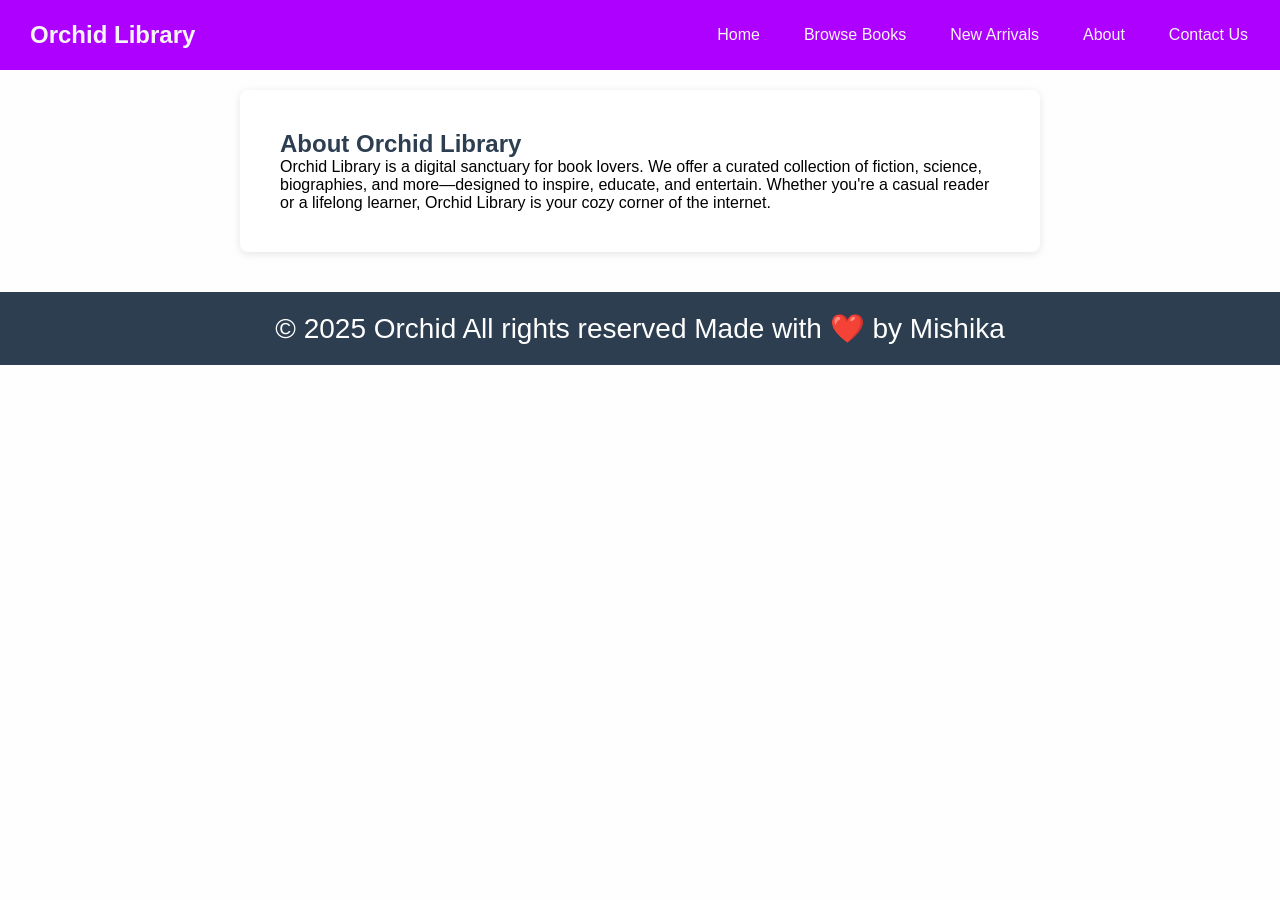
==== about.html @ 2f6ebfaa "third commit" ====
<!DOCTYPE html>
<html lang="en">
<head>
    <meta charset="UTF-8">
    <meta name="viewport" content="width=device-width, initial-scale=1.0">
    <title>Orchid-About</title>
    <link rel="stylesheet" href="style.css">
</head>
<body>
    <header>
        <div class="logo">
            <img src="" alt="">
            <h1>Orchid Library</h1>
        </div>
        <nav>
            <ul>
                <li><a href="index.html">Home</a></li>
                <li class="dropdown"><a href="browse.html">Browse Books</a>
                    <ul class="dropdown-content">
                        <li><a href="fiction.html">Fiction</a></li>
                        <li><a href="science.html">Sciene</a></li>
                        <li><a href="biography.html">Biography</a></li>
                    </ul>
                </li>
                <li><a href="new.html">New Arrivals</a></li>
                <li><a href="about.html">About</a></li>
                <li><a href="contact.html">Contact Us</a></li>
            </ul>
        </nav>
    </header>
    <main>
        <section class="about-section">
<h2>About Orchid Library</h2>
<p>Orchid Library is a digital sanctuary for book lovers. We offer a curated collection of fiction, science,

biographies, and more—designed to inspire, educate, and entertain. Whether you're a casual reader or a

lifelong learner, Orchid Library is your cozy corner of the internet.</p>
        </section>
       
    </main>
    <footer>
        <p>&copy; 2025 Orchid All rights reserved Made with ❤️ by Mishika</p>
    </footer>
</body>
</html>
---- style.css ----
*{
    margin: 0;
    padding: 0;
    box-sizing: border-box;
    }
 body {
    font-family: 'Segoe UI', Tahoma, Geneva, Verdana, sans-serif;background-color: rgb(254, 254, 254);color: black;
 }  
 header{
    background-color: rgb(174, 0, 255);
    padding: 10px 20px ;
    display: flex;
    align-items: center;
    justify-content: space-between;
 }
.logo{
    display: flex;
    align-items: center;
    }
.logo img{
    height: 50px;
    margin-right: 10px;
} 
.logo h1{
    color: whitesmoke;font-size: 24px;
}   
nav ul{
    list-style:none ;
    display: flex;
    gap: 20px;
    }
nav a{
    color: whitesmoke;
    text-decoration: none;
    padding: 8px 12px;
    transition: background 0.3s;
}   
nav a:hover {
    background-color: #fdfdfa;
    color: purple;
    border-radius: 4px;
}

.dropdown {
    position: relative;
}

.dropdown-content {
    display: none;
    position: absolute;
    background-color: #6ca9e6;
    top: 100%;
    left: 0;
    min-width: 150px;
    z-index: 1;
}

.dropdown-content li {
    padding: 10px;
}

.dropdown:hover .dropdown-content {
    display: block;
}
.hero{
    padding: 60px;
    text-align: center;
    background: linear-gradient(to right, rgb(204, 115, 232),pink);
}
footer{
    background-color: rgb(169, 8, 250);
    color: whitesmoke;
    font-size: 28px;
    text-align: center;
    padding: 20px;
    margin: top 40px; ;
}
.section-title {
    text-align: center;
    margin: 40px 0 20px;
    font-size: 28px;
    color: #2c3e50;
}

.book-grid {
    display: flex;
    flex-wrap: wrap;
    justify-content: center;
    gap: 30px;
    padding: 20px;
}

.book-card {
    background-color: white;
    border-radius: 8px;
    box-shadow: 0 2px 8px rgba(0, 0, 0, 0.1);
    padding: 15px;
    width: 250px;
    text-align: center;
}

.book-card img {
    width: 100%;
    height: auto;
    border-radius: 4px;
}

.book-card button {
    margin-top: 10px;
    padding: 8px 12px;
    background-color: #3498db;
    color: white;
    border: none;
    border-radius: 4px;
    cursor: pointer;
}

.book-card button:hover {
    background-color: #2980b9;
}

.about-section,
.contact-section {
    padding: 40px;
    max-width: 800px;
    margin: auto;
    background-color: white;
    border-radius: 8px;
    box-shadow: 0 2px 8px rgba(0, 0, 0, 0.1);
}

form input,
form textarea {
    width: 100%;
    padding: 10px;
    margin: 10px 0;
    border: 1px solid #ccc;
    border-radius: 4px;
}

form button {
    background-color: #2c3e50;
    color: white;
    padding: 10px 16px;
    border: none;
    border-radius: 4px;
    cursor: pointer;
}

form button:hover {
    background-color: #34495e;
}

/* General Reset & Base Styles */
main {
    margin-top: 20px;
}

h2,
h3 {
    color: #2c3e50;
}

/* Hero Section */
.hero {
    background-color: #eaf6f6;
    text-align: center;
    padding: 60px 20px;
}

.hero h2 {
    font-size: 2.5rem;
    margin-bottom: 10px;
}

.hero p {
    font-size: 1.2rem;
    color: #555;
}

/* 🔥 About Reading Section */
.about-reading {
    background-color: #fff8f0;
    padding: 50px 20px;
    max-width: 1000px;
    margin: 0 auto;
    border-top: 4px solid #f39c12;
    border-radius: 8px;
    box-shadow: 0 4px 12px rgba(0, 0, 0, 0.05);
}

.about-reading h2 {
    font-size: 2rem;
    margin-bottom: 20px;
    text-align: center;
}

.about-reading h3 {
    font-size: 1.5rem;
    margin-top: 30px;
    color: #d35400;
}

.about-reading p {
    font-size: 1.1rem;
    line-height: 1.6;
    margin-bottom: 20px;
}

.about-reading ul {
    list-style-type: 🌟;
    padding-left: 20px;
    margin-bottom: 30px;
}

.about-reading li {
    margin-top: 20px;
    margin-bottom: 10px;
    font-size: 1rem;
}

/* 🖼️ Image Styling */
.reading-images {
    display: flex;
    gap: 20px;
    justify-content: center;
    flex-wrap: wrap;
}

.reading-images img {
    width: 280px;
    height: 300px;
    border-radius: 10px;
    box-shadow: 0 4px 8px rgba(0, 0, 0, 0.1);
    transition: transform 0.3s ease;
}

.reading-images img:hover {
    transform: scale(1.05);
}

/* Footer */
footer {
    background-color: #2c3e50;
    color: #fff;
    text-align: center;
    padding: 20px;
    margin-top: 40px;
}
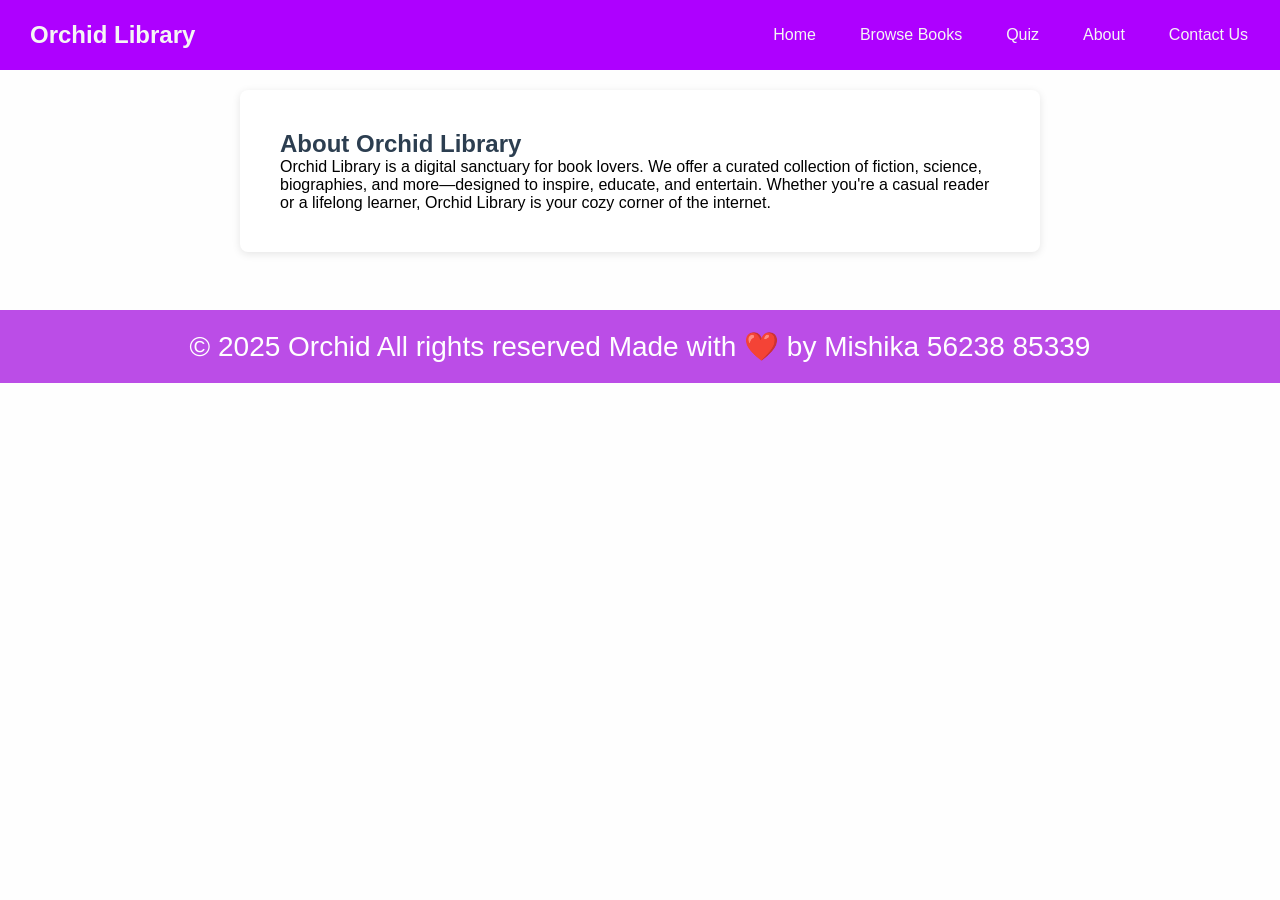
==== commit 48bdd326: "fourth commit" ====
--- a/about.html
+++ b/about.html
@@ -15,14 +15,14 @@
         <nav>
             <ul>
                 <li><a href="index.html">Home</a></li>
-                <li class="dropdown"><a href="browse.html">Browse Books</a>
+                <li class="dropdown"><a href="#">Browse Books</a>
                     <ul class="dropdown-content">
                         <li><a href="fiction.html">Fiction</a></li>
                         <li><a href="science.html">Sciene</a></li>
                         <li><a href="biography.html">Biography</a></li>
                     </ul>
                 </li>
-                <li><a href="new.html">New Arrivals</a></li>
+                <li><a href="quiz.html">Quiz</a></li>
                 <li><a href="about.html">About</a></li>
                 <li><a href="contact.html">Contact Us</a></li>
             </ul>
@@ -39,8 +39,11 @@
         </section>
        
     </main>
+    <img src="https://chatgpt.com/backend-api/estuary/content?id=file_000000006d3c61f6a2c9b5efa0e60830&ts=489371&p=fs&cid=1&sig=35132b1a7d132c22274da3fa137dd0a86e888a6e5637f801911e7d4984ba357b&v=0" alt="">
     <footer>
-        <p>&copy; 2025 Orchid All rights reserved Made with ❤️ by Mishika</p>
+        <p>&copy; 2025 Orchid All rights reserved Made with ❤️ by Mishika
+            56238 85339
+        </p>
     </footer>
 </body>
 </html>
--- a/style.css
+++ b/style.css
@@ -101,8 +101,9 @@
 
 .book-card img {
     width: 100%;
-    height: auto;
-    border-radius: 4px;
+    height: 250px;
+    border-radius: 4px;
+    object-fit: cover;
 }
 
 .book-card button {
@@ -241,9 +242,38 @@
 
 /* Footer */
 footer {
-    background-color: #2c3e50;
+    background-color: #bb4de7;
     color: #fff;
     text-align: center;
     padding: 20px;
     margin-top: 40px;
-}+}
+ .quiz-box {
+     background: white;
+     padding: 20px;
+     border-radius: 10px;
+     max-width: 400px;
+     margin: auto;
+     box-shadow: 0 0 10px rgba(0, 0, 0, 0.1);
+ }
+
+ .question {
+     font-size: 18px;
+     margin-bottom: 20px;
+ }
+
+ .option {
+     display: block;
+     margin: 10px 0;
+     padding: 10px;
+     background-color: #eee;
+     border: none;
+     cursor: pointer;
+     font-size: 16px;
+     border-radius: 5px;
+ }
+
+ .feedback {
+     margin-top: 20px;
+     font-weight: bold;
+ }
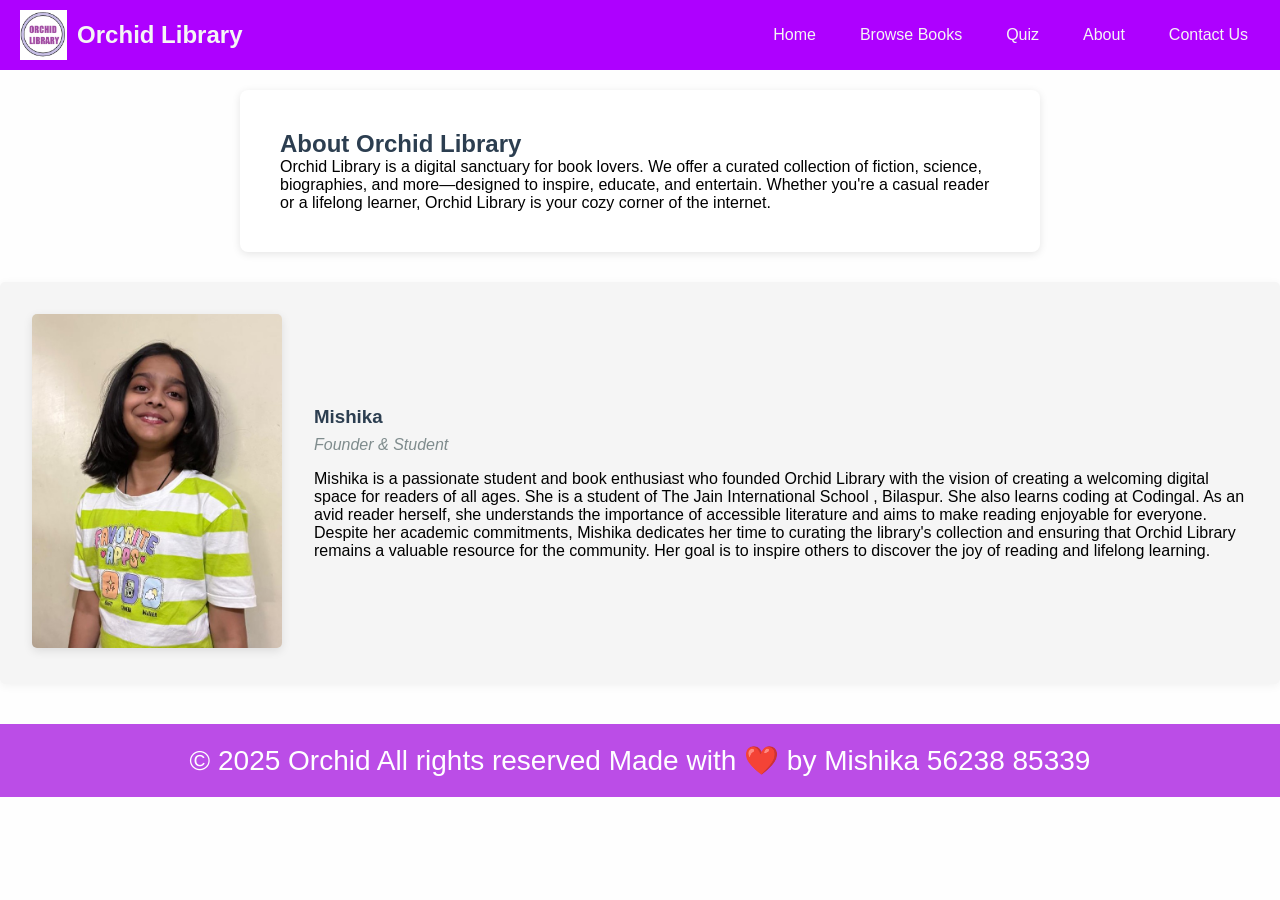
==== commit 3cd09a9c: "fifth commit" ====
--- a/about.html
+++ b/about.html
@@ -9,7 +9,7 @@
 <body>
     <header>
         <div class="logo">
-            <img src="" alt="">
+            <img src="bbzbgc.png" alt="">
             <h1>Orchid Library</h1>
         </div>
         <nav>
@@ -18,7 +18,7 @@
                 <li class="dropdown"><a href="#">Browse Books</a>
                     <ul class="dropdown-content">
                         <li><a href="fiction.html">Fiction</a></li>
-                        <li><a href="science.html">Sciene</a></li>
+                        <li><a href="science.html">Science</a></li>
                         <li><a href="biography.html">Biography</a></li>
                     </ul>
                 </li>
@@ -37,10 +37,27 @@
 
 lifelong learner, Orchid Library is your cozy corner of the internet.</p>
         </section>
-       
+    <section class="founder-section">
+        <div class="founder-image">
+            <!-- Placeholder for Mishika's photo - replace with actual image -->
+            <img src="my pic.jpeg" alt="Mishika - Founder of OLA Library" />
+        </div>
+        <div class="founder-info">
+            <h3>Mishika</h3>
+            <p class="founder-title">Founder & Student</p>
+            <p>Mishika is a passionate student and book enthusiast who founded Orchid Library with the vision of
+                creating a welcoming digital space for readers of all ages.
+                She is a student of The Jain International School , Bilaspur.
+                She also learns coding at Codingal. As an avid reader herself, she
+                understands the importance of accessible literature and aims to make reading enjoyable for everyone.
+            </p>
+            <p>Despite her academic commitments, Mishika dedicates her time to curating the library's collection and
+                ensuring that Orchid Library remains a valuable resource for the community. Her goal is to inspire
+                others to discover the joy of reading and lifelong learning.</p>
+        </div>
+    </section>
     </main>
-    <img src="https://chatgpt.com/backend-api/estuary/content?id=file_000000006d3c61f6a2c9b5efa0e60830&ts=489371&p=fs&cid=1&sig=35132b1a7d132c22274da3fa137dd0a86e888a6e5637f801911e7d4984ba357b&v=0" alt="">
-    <footer>
+       <footer>
         <p>&copy; 2025 Orchid All rights reserved Made with ❤️ by Mishika
             56238 85339
         </p>
--- a/style.css
+++ b/style.css
@@ -276,4 +276,41 @@
  .feedback {
      margin-top: 20px;
      font-weight: bold;
+ }
+ .founder-section {
+    background-color: whitesmoke;
+    padding: 2rem;
+    border-radius: 5px;
+    box-shadow: 0 2px 10px rgba(0, 0, 0, 0.05);
+    display: flex;
+    flex-wrap: wrap;
+    align-items: center;
+    gap: 2rem;
+    margin-top: 30px;
+ }
+ .founder-image {
+
+     flex: 0 0 250px;
+
+ }
+ .founder-image img {
+     width: 100%;
+     border-radius: 5px;
+     box-shadow: 0 3px 10px rgba(0, 0, 0, 0.1);
+ }
+
+ .founder-info {
+     flex: 1;
+     min-width: 300px;
+ }
+
+ .founder-info h3 {
+     color: #2c3e50;
+     margin-bottom: 0.5rem;
+ }
+
+ .founder-title {
+     color: #7f8c8d;
+     font-style: italic;
+     margin-bottom: 1rem;
  }
